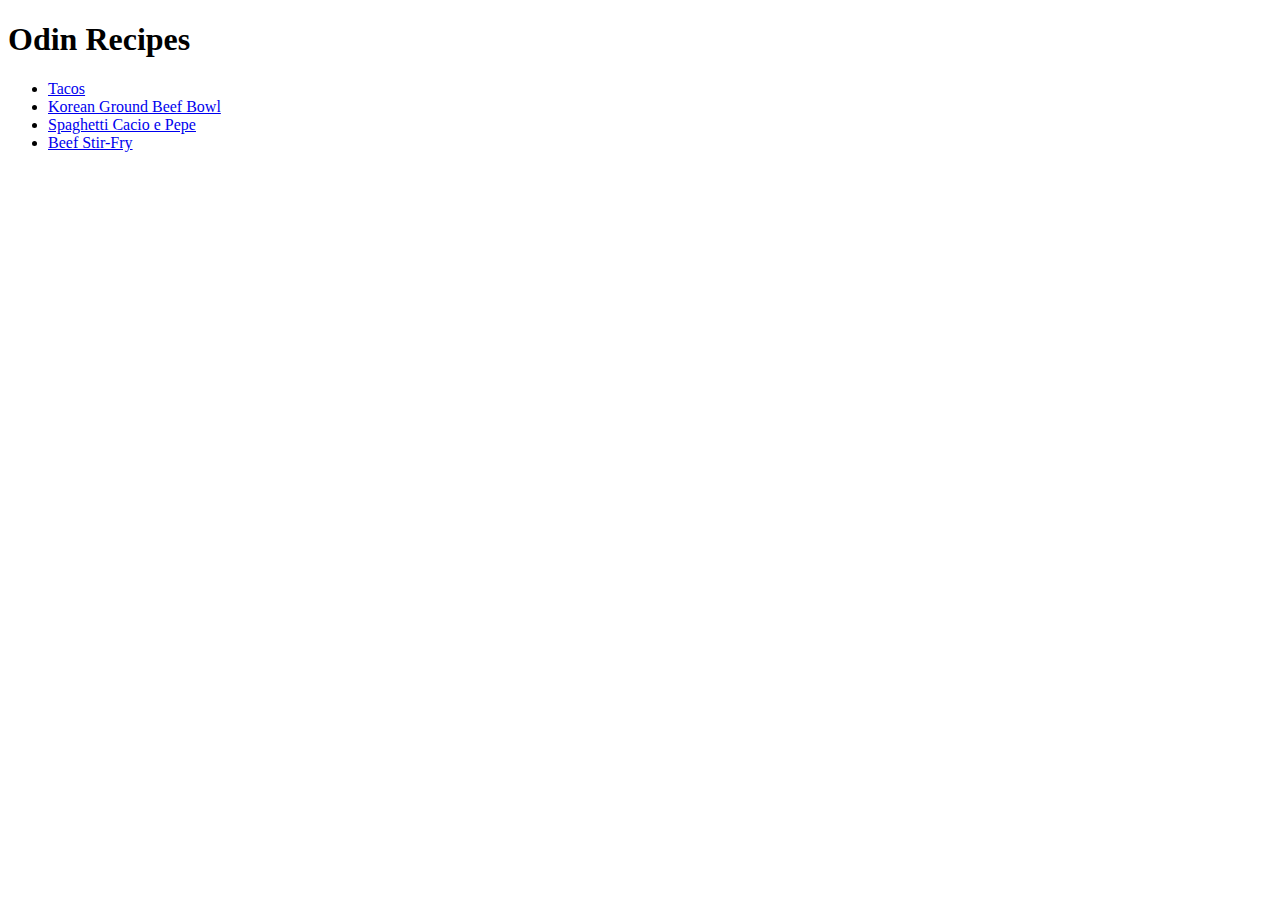
==== index.html @ bb92d51e "add beef-bowl.jpg and stir-fry.jpg and tacos.jpg and beef-bowl.html and spahgetti.html and stir-fry." ====
<!DOCTYPE html>
<html lang="en">
    <head>
        <meta charset="UTF-8">
        <title>Odin Recipes</title>
    </head>
    <body>
        <h1>Odin Recipes</h1>
        <ul>
            <li><a href="/recipes/tacos.html">Tacos</a></li>
            <li><a href="/recipes/beef-bowl.html">Korean Ground Beef Bowl</a></li>
            <li><a href="/recipes/spahgetti.html">Spaghetti Cacio e Pepe</a></li>
            <li><a href="/recipes/stir-fry.html">Beef Stir-Fry</a></li>
        </ul>
    </body>
</html>
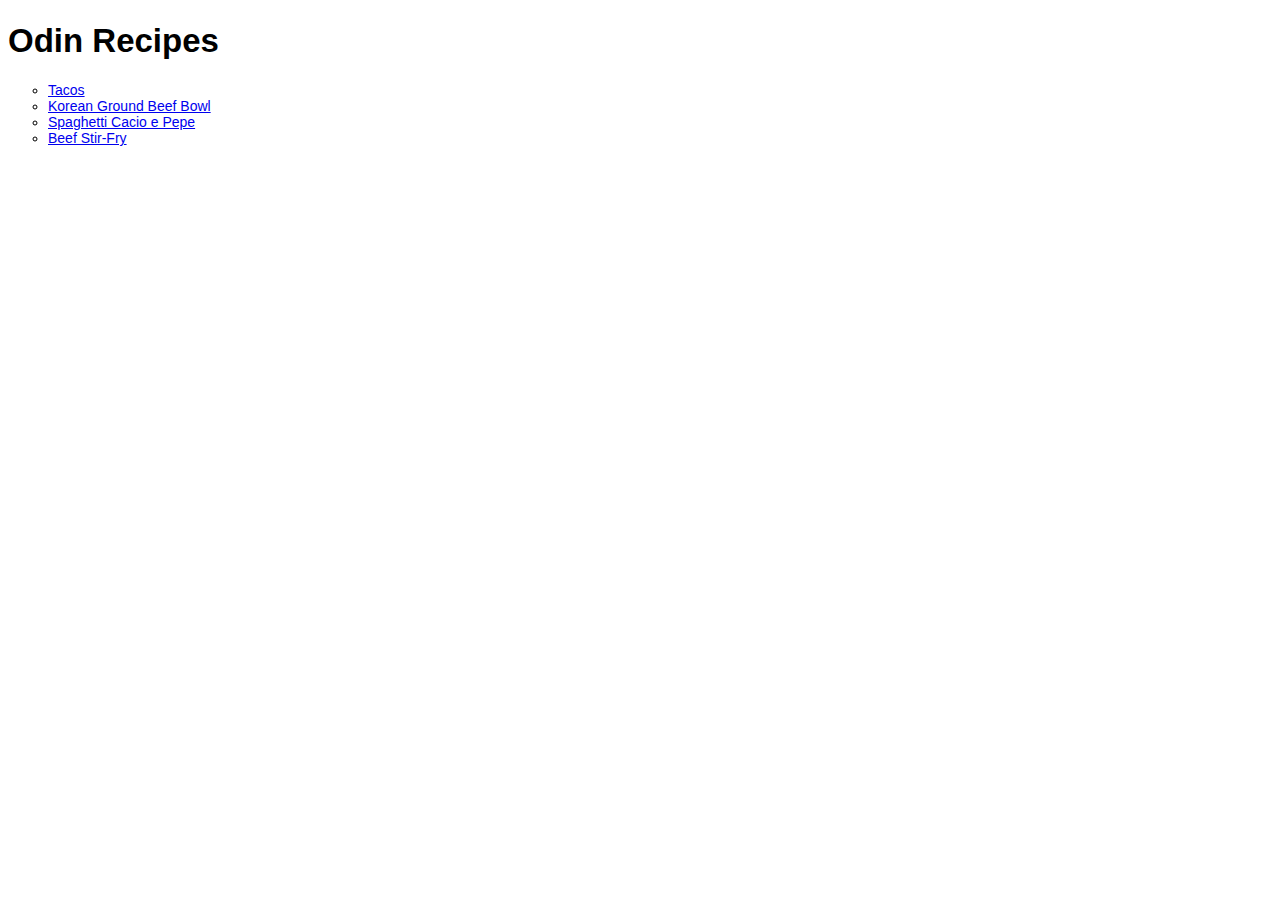
==== commit 659d51ff: "Add style.css and link to index.html beef-bowl.html spahgetti.html stiry-fry.html tacos.html" ====
--- a/index.html
+++ b/index.html
@@ -3,14 +3,17 @@
     <head>
         <meta charset="UTF-8">
         <title>Odin Recipes</title>
+        <link rel="stylesheet" href="style.css">
     </head>
     <body>
         <h1>Odin Recipes</h1>
-        <ul>
-            <li><a href="/recipes/tacos.html">Tacos</a></li>
-            <li><a href="/recipes/beef-bowl.html">Korean Ground Beef Bowl</a></li>
-            <li><a href="/recipes/spahgetti.html">Spaghetti Cacio e Pepe</a></li>
-            <li><a href="/recipes/stir-fry.html">Beef Stir-Fry</a></li>
-        </ul>
+        <p>
+            <ul>
+                <li><a href="recipes/tacos.html">Tacos</a></li>
+                <li><a href="recipes/beef-bowl.html">Korean Ground Beef Bowl</a></li>
+                <li><a href="recipes/spahgetti.html">Spaghetti Cacio e Pepe</a></li>
+                <li><a href="recipes/stir-fry.html">Beef Stir-Fry</a></li>
+            </ul>
+        </p>
     </body>
 </html>--- a/style.css
+++ b/style.css
@@ -0,0 +1,26 @@
+* {
+    font-family: Verdana, Geneva, Tahoma, sans-serif;
+    font-size: 14px;
+}
+
+img {
+    text-align: center;
+}
+
+h1 {
+    font-size: 33px;
+    font-weight: bolder;
+}
+
+h2 {
+    font-size: 28px;
+    font-weight: bold;
+}
+
+h3 {
+    font-size: 22px;
+}
+
+ul {
+    list-style: circle;
+}